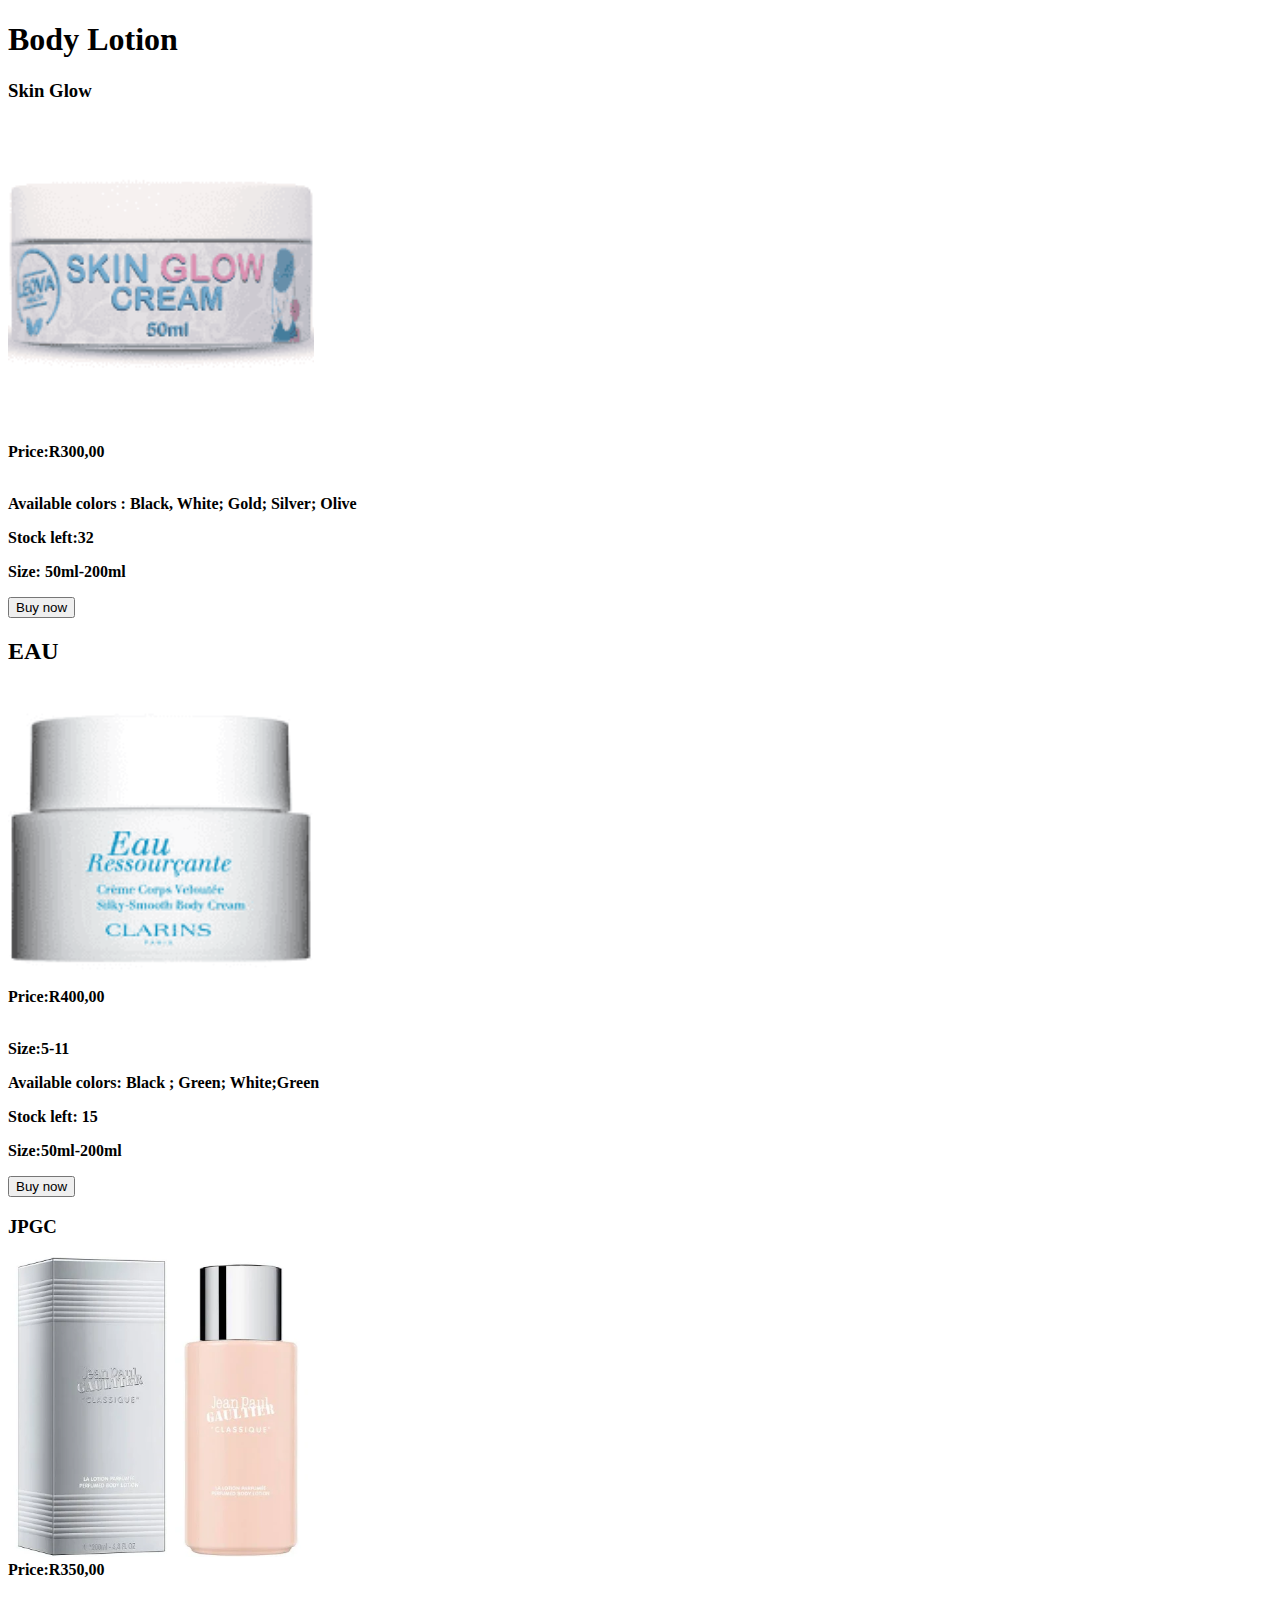
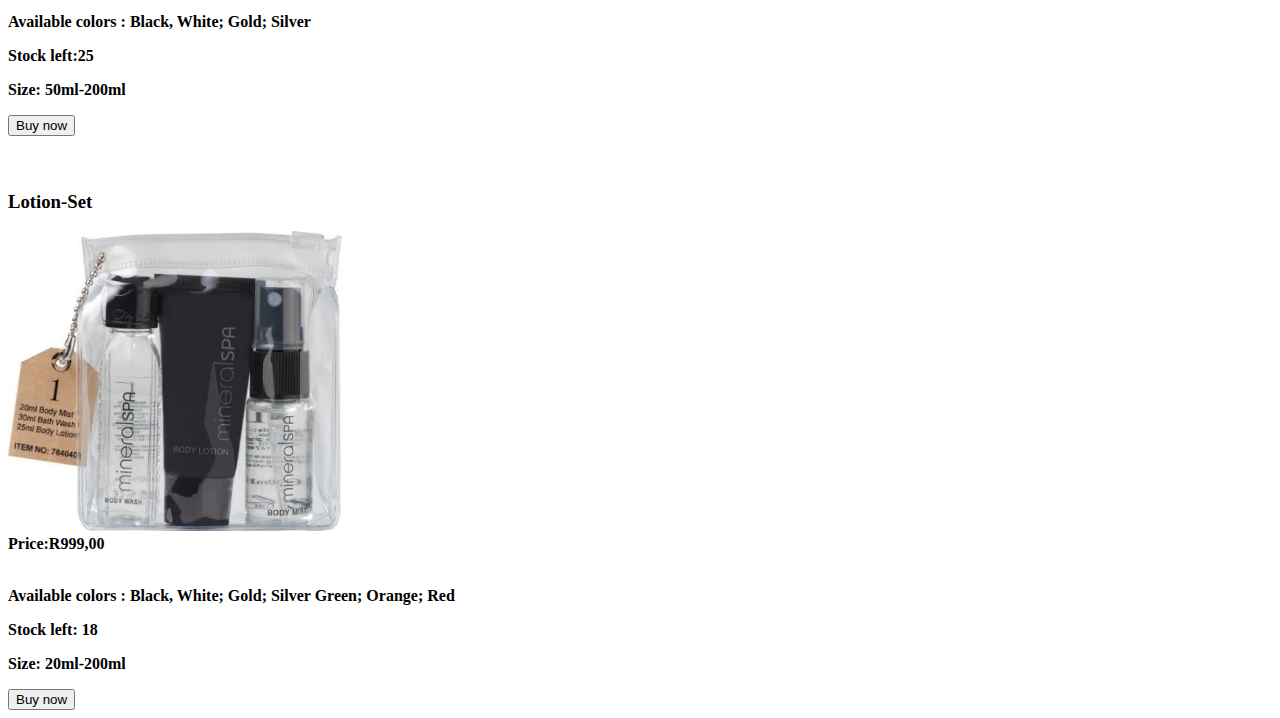
==== bodylotion.html @ 93f1a35c "assessment-5-submition" ====
<!DOCTYPE html>
<html>
    <head>
        
    </head>
    <body>
        <h1>Body Lotion</h1>
        <h3>Skin Glow</h3>
        <img src="images/body lotion1.png" height="300"/>
        <br/><br/>
        <form>
            <b><label for="Price">Price:R300,00</label></b>
            <br/><br/>
            <p><b>Available colors : Black, White; Gold; Silver; Olive</b></p>
            <p><b>Stock left:32</b></p>
            <p><b>Size: 50ml-200ml</b></p>
            <b><input type="button" value="Buy now"/></b>
        </form>
        <h2>EAU</h2>
        <b><img src="images/body lotion2.png" height="300"/></b>
        <br/><form>
            <b><label for="Price">Price:R400,00</label></b>
            <br/><br/>
            <p><b>Size:5-11</b></p>
            <p><b>Available colors: Black ; Green; White;Green</b></p>
            <p><b>Stock left: 15</b></p>
            <p><b>Size:50ml-200ml</b></p>
            <b><input type="button" value="Buy now"/></b>
        </form>
        <h3>JPGC</h3>
        <img src="images/body lotion3.webp" height="300"/>
        <form>
            <b><label for="Price">Price:R350,00</label></b>
            <br/><br/>
            <p><b>Available colors : Black, White; Gold; Silver</b></p>
            <p><b>Stock left:25</b></p>
            <p><b>Size: 50ml-200ml</b></p>
            <input type="button" value="Buy now"/>
        </form>
        <br/><br/>
        <h3>Lotion-Set</h3>
        <img src="images/body lotion4.webp"height="300"/>
        <form>
            <b><label for="Price">Price:R999,00</label></b>
            <br/><br/>
            <p><b>Available colors : Black, White; Gold; Silver Green; Orange; Red</b></p>
            <p><b>Stock left: 18</b></p>
            <p><b>Size: 20ml-200ml</b></p>
            <b><input type="button" value="Buy now"/></b>
        </form>
    </body>
</html>
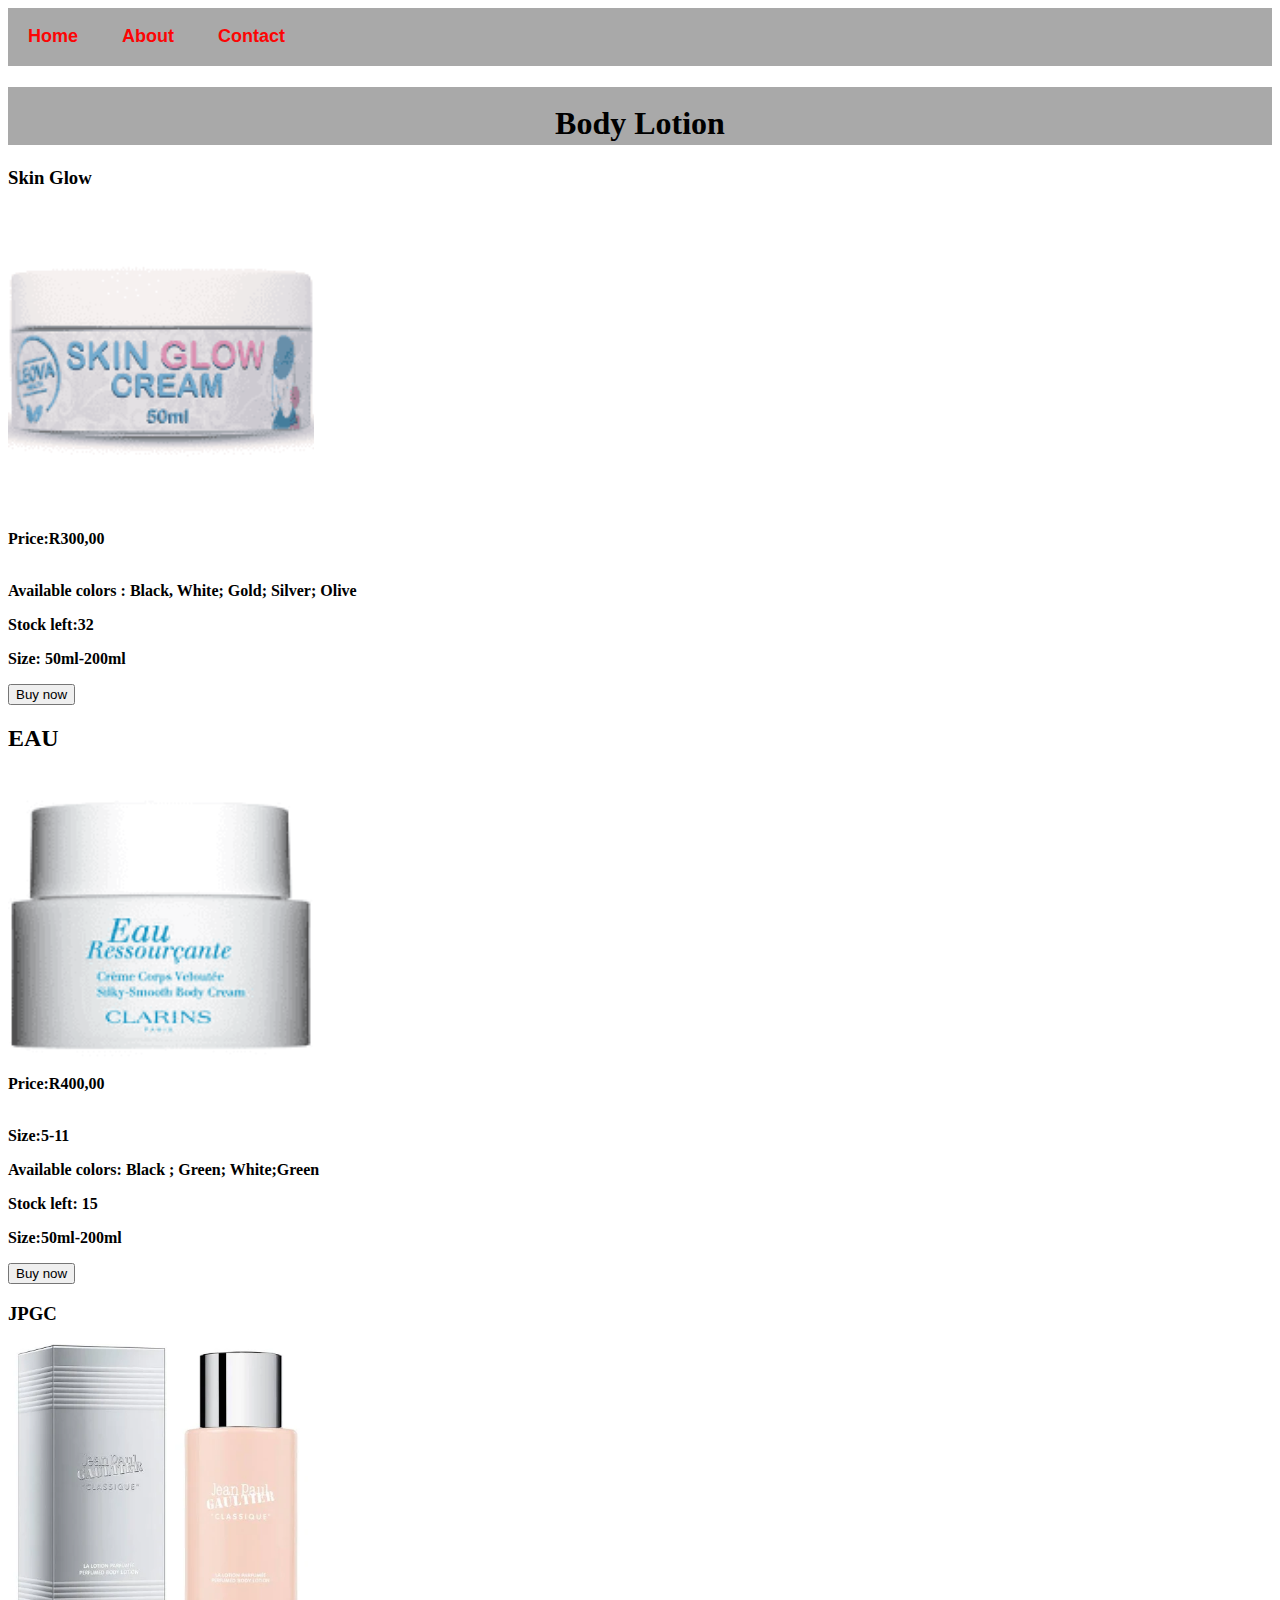
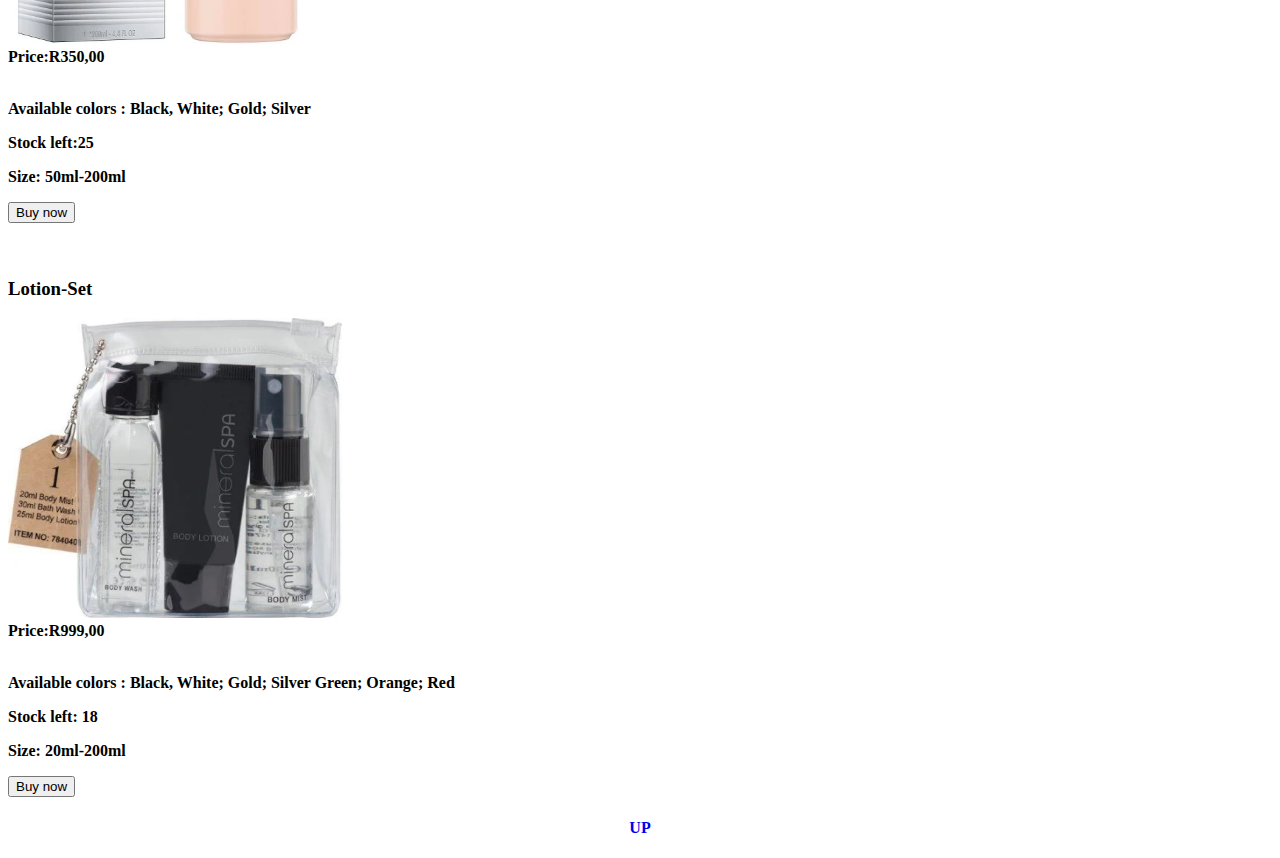
==== commit 8bf38464: "resubmit assessment 6" ====
--- a/bodylotion.html
+++ b/bodylotion.html
@@ -1,9 +1,15 @@
 <!DOCTYPE html>
 <html>
     <head>
-        
+        <link rel="stylesheet" href="style.css">
     </head>
-    <body>
+    <body> 
+        <div id="menu">
+            <a href="index.html">Home</a>
+            <a href="about.html">About</a>
+            <a href="contact.html">Contact</a>
+        </div>
+
         <h1>Body Lotion</h1>
         <h3>Skin Glow</h3>
         <img src="images/body lotion1.png" height="300"/>
@@ -48,5 +54,6 @@
             <p><b>Size: 20ml-200ml</b></p>
             <b><input type="button" value="Buy now"/></b>
         </form>
+        <a href="bodylotion.html"><h4>UP</h4></a>
     </body>
 </html>--- a/style.css
+++ b/style.css
@@ -0,0 +1,34 @@
+h1{
+    width: 100%;
+    height: 40px;
+    background-image: url(images/background-color.png);
+    padding-top: 18px;
+    text-align: center;
+}
+a{
+    text-align: center; 
+    text-decoration: none;  
+}
+
+#menu{
+    width: 100%;
+    height: 40px;
+    background-image: url(images/background-color.png);
+
+    padding-top: 18px;
+}
+
+#menu a{
+    color: #fc0505;
+    text-decoration: none;
+    font-family: helvatica , sans-serif;
+    font-size: 18px;
+    font-weight: 800;
+
+    padding-left: 20px;
+    padding-right: 20px;
+}
+
+#menu a:hover{
+    color: #991149;
+}